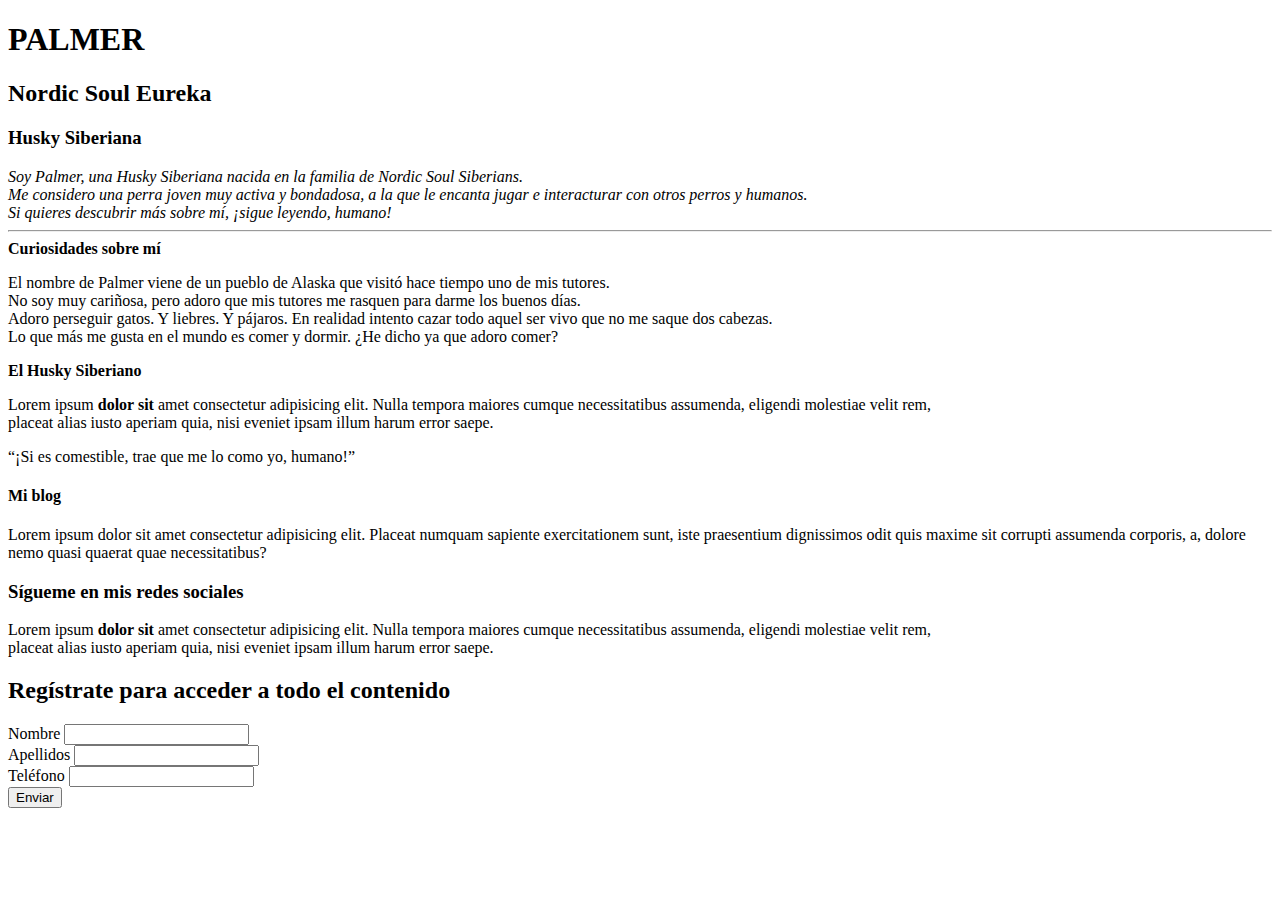
==== index.html @ ac7c8991 "Empiezo a estructurar el esqueleto del portfolio" ====
<!DOCTYPE html>
<html lang="en">
<head>
    <meta charset="UTF-8">
    <meta http-equiv="X-UA-Compatible" content="IE=edge">
    <meta name="viewport" content="width=device-width, initial-scale=1.0">
    <title>PALMER portfolio</title>
</head>
<body>
    <h1>PALMER</h1>
    <h2>Nordic Soul Eureka</h2>
    <h3>Husky Siberiana</h3>
    <i>
      Soy Palmer, una Husky Siberiana nacida en la familia de Nordic Soul Siberians.<br />
      Me considero una perra joven muy activa y bondadosa, a la que le encanta jugar e interacturar con otros perros y humanos.<br />
      Si quieres descubrir más sobre mí, ¡sigue leyendo, humano!
    </i>
    <hr />
    <b>Curiosidades sobre mí</b>
    <p>
        El nombre de Palmer viene de un pueblo de Alaska que visitó hace tiempo uno de mis tutores. <br />
        No soy muy cariñosa, pero adoro que mis tutores me rasquen para darme los buenos días. <br />
        Adoro perseguir gatos. Y liebres. Y pájaros. En realidad intento cazar todo aquel ser vivo que no me saque dos cabezas.<br />
        Lo que más me gusta en el mundo es comer y dormir. ¿He dicho ya que adoro comer?
    </p>
    <strong>El Husky Siberiano</strong>
    <p>
      Lorem ipsum <strong>dolor sit</strong> amet consectetur adipisicing elit.
      Nulla tempora maiores cumque necessitatibus assumenda, eligendi molestiae
      velit rem,<br />
      placeat alias iusto aperiam quia, nisi eveniet ipsam illum harum error
      saepe.
    </p>
    <q>¡Si es comestible, trae que me lo como yo, humano!</q>
    <div>
        <h4>Mi blog</h4>
      <p>
        Lorem ipsum dolor sit amet consectetur adipisicing elit. Placeat numquam
        sapiente exercitationem sunt, iste praesentium dignissimos odit quis
        maxime sit corrupti assumenda corporis, a, dolore nemo quasi quaerat
        quae necessitatibus?
      </p>
      <h3>Sígueme en mis redes sociales</h3>
      <p>Lorem ipsum <strong>dolor sit</strong> amet consectetur adipisicing elit.
        Nulla tempora maiores cumque necessitatibus assumenda, eligendi molestiae
        velit rem,<br />
        placeat alias iusto aperiam quia, nisi eveniet ipsam illum harum error
        saepe.</p>
      <h2>Regístrate para acceder a todo el contenido</h2>
        <form action="completed-register.html" method="post">
            <div>
                <label for="name">Nombre</label>
                <input id="name" name="name" type="text"></div>
            </div>
            <div>
                <label for="surname">Apellidos</label>
                <input id="surname" name="surname" type="text">
            </div>
            <div>
                <label for="telephone">Teléfono</label>
                <input id="telephone" name="telephone" type="tel">
            </div>
            <input type="submit" value="Enviar">
        </form>
</body>
</html>
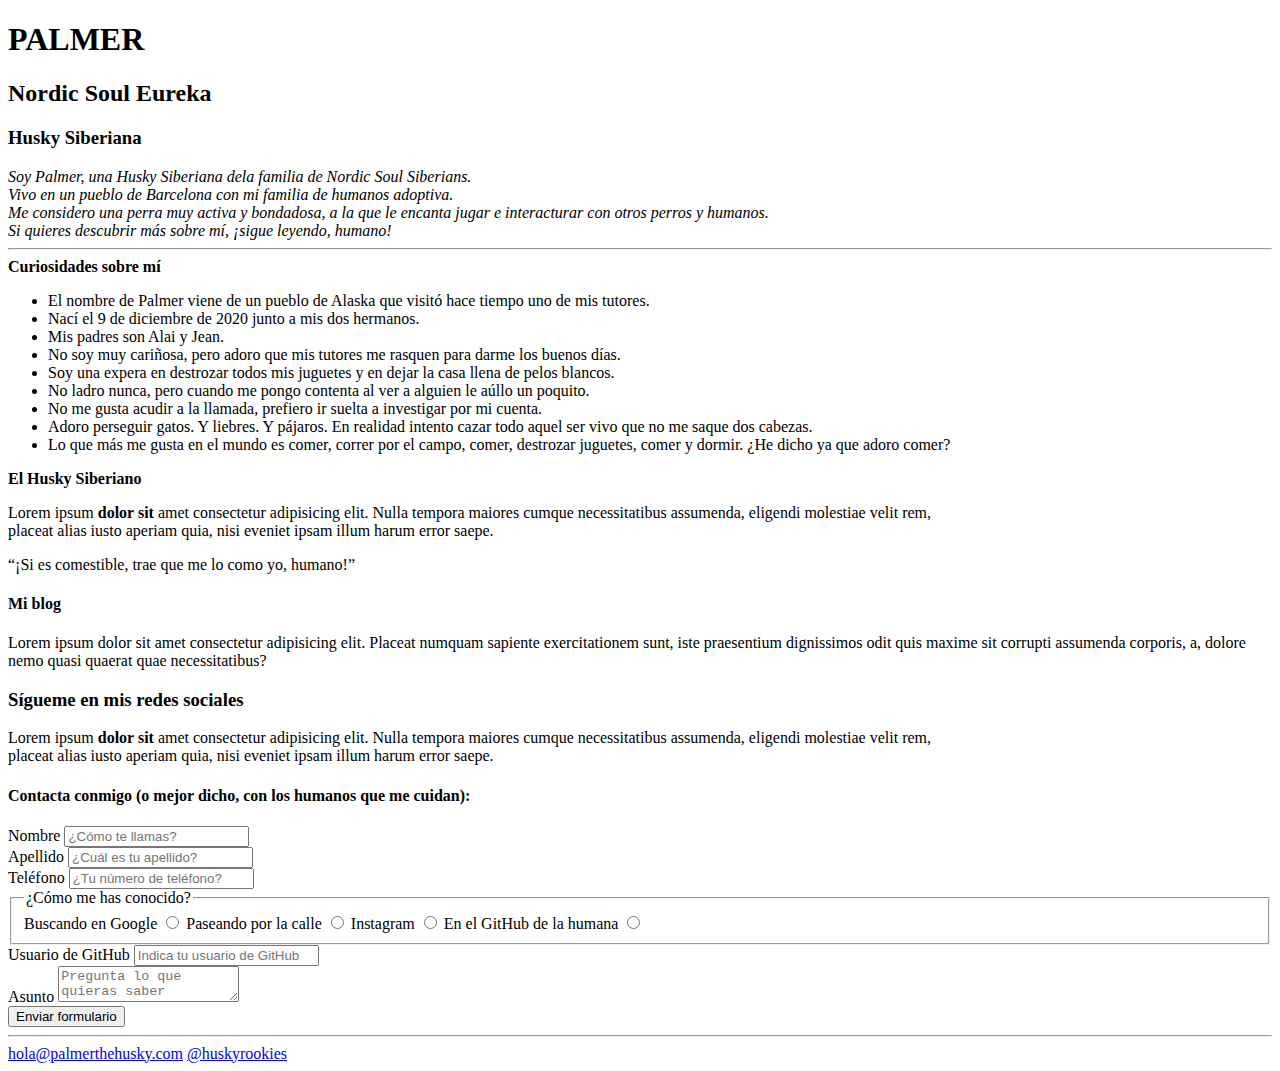
==== commit 74566e8f: "Primera versión del esqueleto del HTML" ====
--- a/index.html
+++ b/index.html
@@ -11,18 +11,24 @@
     <h2>Nordic Soul Eureka</h2>
     <h3>Husky Siberiana</h3>
     <i>
-      Soy Palmer, una Husky Siberiana nacida en la familia de Nordic Soul Siberians.<br />
-      Me considero una perra joven muy activa y bondadosa, a la que le encanta jugar e interacturar con otros perros y humanos.<br />
+      Soy Palmer, una Husky Siberiana dela familia de Nordic Soul Siberians.<br />
+      Vivo en un pueblo de Barcelona con mi familia de humanos adoptiva. <br />
+      Me considero una perra muy activa y bondadosa, a la que le encanta jugar e interacturar con otros perros y humanos.<br />
       Si quieres descubrir más sobre mí, ¡sigue leyendo, humano!
     </i>
     <hr />
     <b>Curiosidades sobre mí</b>
-    <p>
-        El nombre de Palmer viene de un pueblo de Alaska que visitó hace tiempo uno de mis tutores. <br />
-        No soy muy cariñosa, pero adoro que mis tutores me rasquen para darme los buenos días. <br />
-        Adoro perseguir gatos. Y liebres. Y pájaros. En realidad intento cazar todo aquel ser vivo que no me saque dos cabezas.<br />
-        Lo que más me gusta en el mundo es comer y dormir. ¿He dicho ya que adoro comer?
-    </p>
+    <ul>
+        <li>El nombre de Palmer viene de un pueblo de Alaska que visitó hace tiempo uno de mis tutores.</li>
+        <li>Nací el 9 de diciembre de 2020 junto a mis dos hermanos.</li>
+        <li>Mis padres son Alai y Jean.</li>
+        <li>No soy muy cariñosa, pero adoro que mis tutores me rasquen para darme los buenos días.</li>
+        <li>Soy una expera en destrozar todos mis juguetes y en dejar la casa llena de pelos blancos.</li>
+        <li>No ladro nunca, pero cuando me pongo contenta al ver a alguien le aúllo un poquito.</li>
+        <li>No me gusta acudir a la llamada, prefiero ir suelta a investigar por mi cuenta.</li>
+        <li>Adoro perseguir gatos. Y liebres. Y pájaros. En realidad intento cazar todo aquel ser vivo que no me saque dos cabezas.</li>
+        <li>Lo que más me gusta en el mundo es comer, correr por el campo, comer, destrozar juguetes, comer y dormir. ¿He dicho ya que adoro comer?</li>
+    </ul>   
     <strong>El Husky Siberiano</strong>
     <p>
       Lorem ipsum <strong>dolor sit</strong> amet consectetur adipisicing elit.
@@ -46,21 +52,49 @@
         velit rem,<br />
         placeat alias iusto aperiam quia, nisi eveniet ipsam illum harum error
         saepe.</p>
-      <h2>Regístrate para acceder a todo el contenido</h2>
+      <h4>Contacta conmigo (o mejor dicho, con los humanos que me cuidan):</h4>
         <form action="completed-register.html" method="post">
             <div>
                 <label for="name">Nombre</label>
-                <input id="name" name="name" type="text"></div>
+                <input required id="name" name="name" type="text" placeholder="¿Cómo te llamas?"></div>
             </div>
             <div>
-                <label for="surname">Apellidos</label>
-                <input id="surname" name="surname" type="text">
+                <label for="surname">Apellido</label>
+                <input required id="surname" name="surname" type="text" placeholder="¿Cuál es tu apellido?">
             </div>
             <div>
                 <label for="telephone">Teléfono</label>
-                <input id="telephone" name="telephone" type="tel">
+                <input required id="telephone" name="telephone" type="tel" pattern="[0-9]{9}" placeholder="¿Tu número de teléfono?">
             </div>
-            <input type="submit" value="Enviar">
+            <fieldset>
+                <legend>¿Cómo me has conocido?</legend>
+    
+                <label for="google">Buscando en Google</label>
+                <input required id="google" type="radio" name="findMe" value="google">
+    
+                <label for="paseo">Paseando por la calle</label>
+                <input required id="paseo" type="radio" name="findMe" value="paseo">
+    
+                <label for="IG">Instagram</label>
+                <input required id="IG" type="radio" name="findMe" value="IG"> 
+                
+                <label for="GitHub">En el GitHub de la humana</label>
+                <input required id="GitHub" type="radio" name="findMe" value="GitHub">
+            </fieldset>
+            <div>
+                <label for="GHUser">Usuario de GitHub</label>
+                <input id="GHUser" name="GHUser" type="text" pattern="^@[a-z0-9]+$" placeholder="Indica tu usuario de GitHub">
+            </div>
+            <div>
+                <label for="object">Asunto</label>
+                <textarea required maxlength="180" name="object" id="object" placeholder="Pregunta lo que quieras saber"></textarea>
+            </div>
+            <input type="submit" value="Enviar formulario">
         </form>
+    <hr />
+    <footer>
+        <a href="mailto:hola@palmerthehusky.com">hola@palmerthehusky.com</a>
+        <a href="Instagram">@huskyrookies</a>
+    </footer>
 </body>
 </html>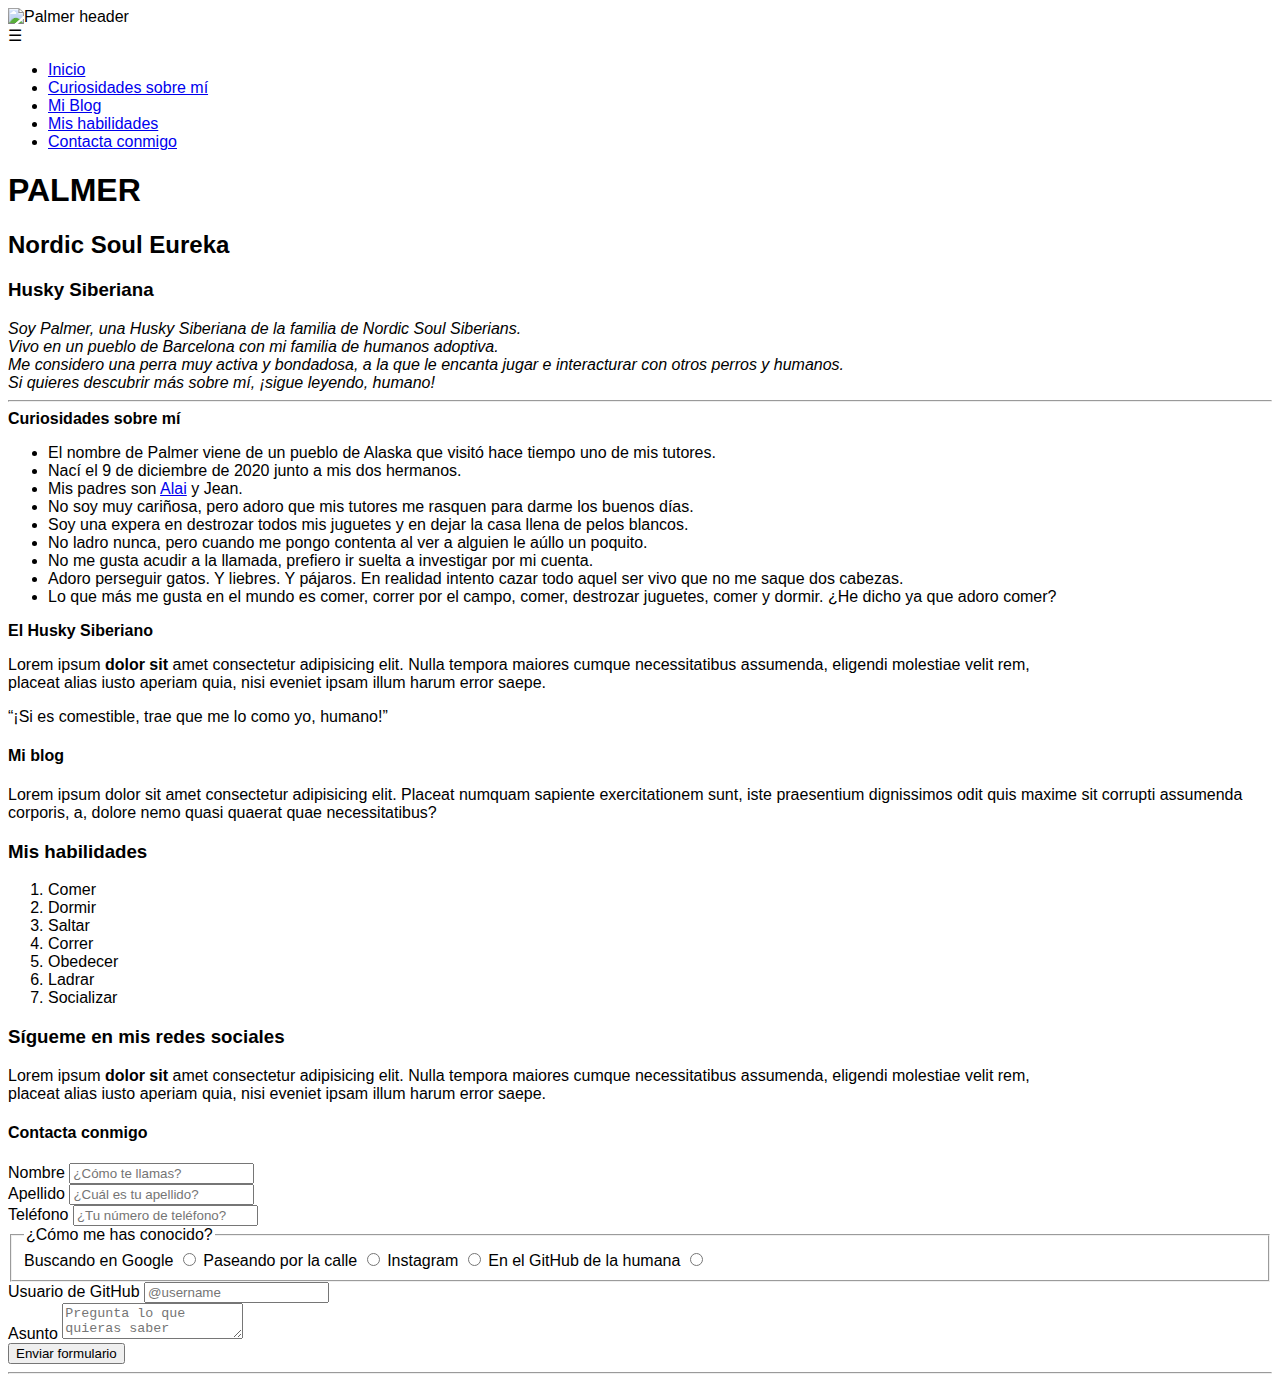
==== commit 1e5701eb: "avanzo en la página de estilos CSS y modifico HTML" ====
--- a/index.html
+++ b/index.html
@@ -1,17 +1,39 @@
 <!DOCTYPE html>
-<html lang="en">
+<html lang="es">
 <head>
     <meta charset="UTF-8">
     <meta http-equiv="X-UA-Compatible" content="IE=edge">
     <meta name="viewport" content="width=device-width, initial-scale=1.0">
-    <title>PALMER portfolio</title>
+    <title>PALMER portfolio 🐺</title>
+    <link rel="stylesheet" href="style.css">
 </head>
 <body>
+    <header>
+        <div id="top-header"> 
+            <img
+            src="multimedia/palmer_primer_plano.jpeg"
+            width="150px"
+            title="Palmer header"
+            alt="Palmer header" 
+            />
+        </div> 
+    </header>
+    <nav>
+      <span class="menu-button">☰</span>
+        <ul>
+            <li class="active"><a href="#">Inicio</a></li>
+            <li><a href="#">Curiosidades sobre mí</a></li>
+            <li><a href="#">Mi Blog</a></li>
+            <li><a href="#">Mis habilidades</a></li>
+            <li><a href="#">Contacta conmigo</a></li>
+        </ul>
+    </nav>
+    
     <h1>PALMER</h1>
     <h2>Nordic Soul Eureka</h2>
     <h3>Husky Siberiana</h3>
     <i>
-      Soy Palmer, una Husky Siberiana dela familia de Nordic Soul Siberians.<br />
+      Soy Palmer, una Husky Siberiana de la familia de Nordic Soul Siberians.<br />
       Vivo en un pueblo de Barcelona con mi familia de humanos adoptiva. <br />
       Me considero una perra muy activa y bondadosa, a la que le encanta jugar e interacturar con otros perros y humanos.<br />
       Si quieres descubrir más sobre mí, ¡sigue leyendo, humano!
@@ -21,7 +43,7 @@
     <ul>
         <li>El nombre de Palmer viene de un pueblo de Alaska que visitó hace tiempo uno de mis tutores.</li>
         <li>Nací el 9 de diciembre de 2020 junto a mis dos hermanos.</li>
-        <li>Mis padres son Alai y Jean.</li>
+        <li>Mis padres son <a href="https://www.nordicsoulsiberians.com/machos" target="_blank">Alai</a> y Jean.</li>
         <li>No soy muy cariñosa, pero adoro que mis tutores me rasquen para darme los buenos días.</li>
         <li>Soy una expera en destrozar todos mis juguetes y en dejar la casa llena de pelos blancos.</li>
         <li>No ladro nunca, pero cuando me pongo contenta al ver a alguien le aúllo un poquito.</li>
@@ -46,14 +68,28 @@
         maxime sit corrupti assumenda corporis, a, dolore nemo quasi quaerat
         quae necessitatibus?
       </p>
+    </div>
+    <div>
+        <h3>Mis habilidades</h3>
+        <ol>
+            <li>Comer</li>
+            <li>Dormir</li>
+            <li>Saltar</li>
+            <li>Correr</li>
+            <li>Obedecer</li>
+            <li>Ladrar</li>
+            <li>Socializar</li>
+        </ol>
+    </div>
+        
       <h3>Sígueme en mis redes sociales</h3>
       <p>Lorem ipsum <strong>dolor sit</strong> amet consectetur adipisicing elit.
         Nulla tempora maiores cumque necessitatibus assumenda, eligendi molestiae
         velit rem,<br />
         placeat alias iusto aperiam quia, nisi eveniet ipsam illum harum error
         saepe.</p>
-      <h4>Contacta conmigo (o mejor dicho, con los humanos que me cuidan):</h4>
-        <form action="completed-register.html" method="post">
+      <h4>Contacta conmigo</h4>
+        <form action="#" method="post">
             <div>
                 <label for="name">Nombre</label>
                 <input required id="name" name="name" type="text" placeholder="¿Cómo te llamas?"></div>
@@ -83,7 +119,7 @@
             </fieldset>
             <div>
                 <label for="GHUser">Usuario de GitHub</label>
-                <input id="GHUser" name="GHUser" type="text" pattern="^@[a-z0-9]+$" placeholder="Indica tu usuario de GitHub">
+                <input id="GHUser" name="GHUser" type="text" pattern="^@[a-z0-9]+$" placeholder="@username">
             </div>
             <div>
                 <label for="object">Asunto</label>
@@ -92,9 +128,9 @@
             <input type="submit" value="Enviar formulario">
         </form>
     <hr />
-    <footer>
-        <a href="mailto:hola@palmerthehusky.com">hola@palmerthehusky.com</a>
-        <a href="Instagram">@huskyrookies</a>
-    </footer>
+    
+    
+
+      
 </body>
 </html>--- a/style.css
+++ b/style.css
@@ -0,0 +1,29 @@
+
+:root {
+    --primary-color: #b684f8;
+    --main-cursive: italic; 
+    --secondary-color: #FFF;
+    --font-size : 12pt;
+    --font-family : sans-serif;
+    --font-weight : normal;
+}
+
+body {
+  font-family: sans-serif;
+}
+
+@media screen and (min-width: 576px) {
+  .navbar .menu {
+    display: flex;
+  }
+}
+
+@media screen and (min-width: 992px) {
+  .navbar .menu .link:hover {
+    color: rgba(174, 0, 255, 0.808);
+  }
+}
+
+
+  
+  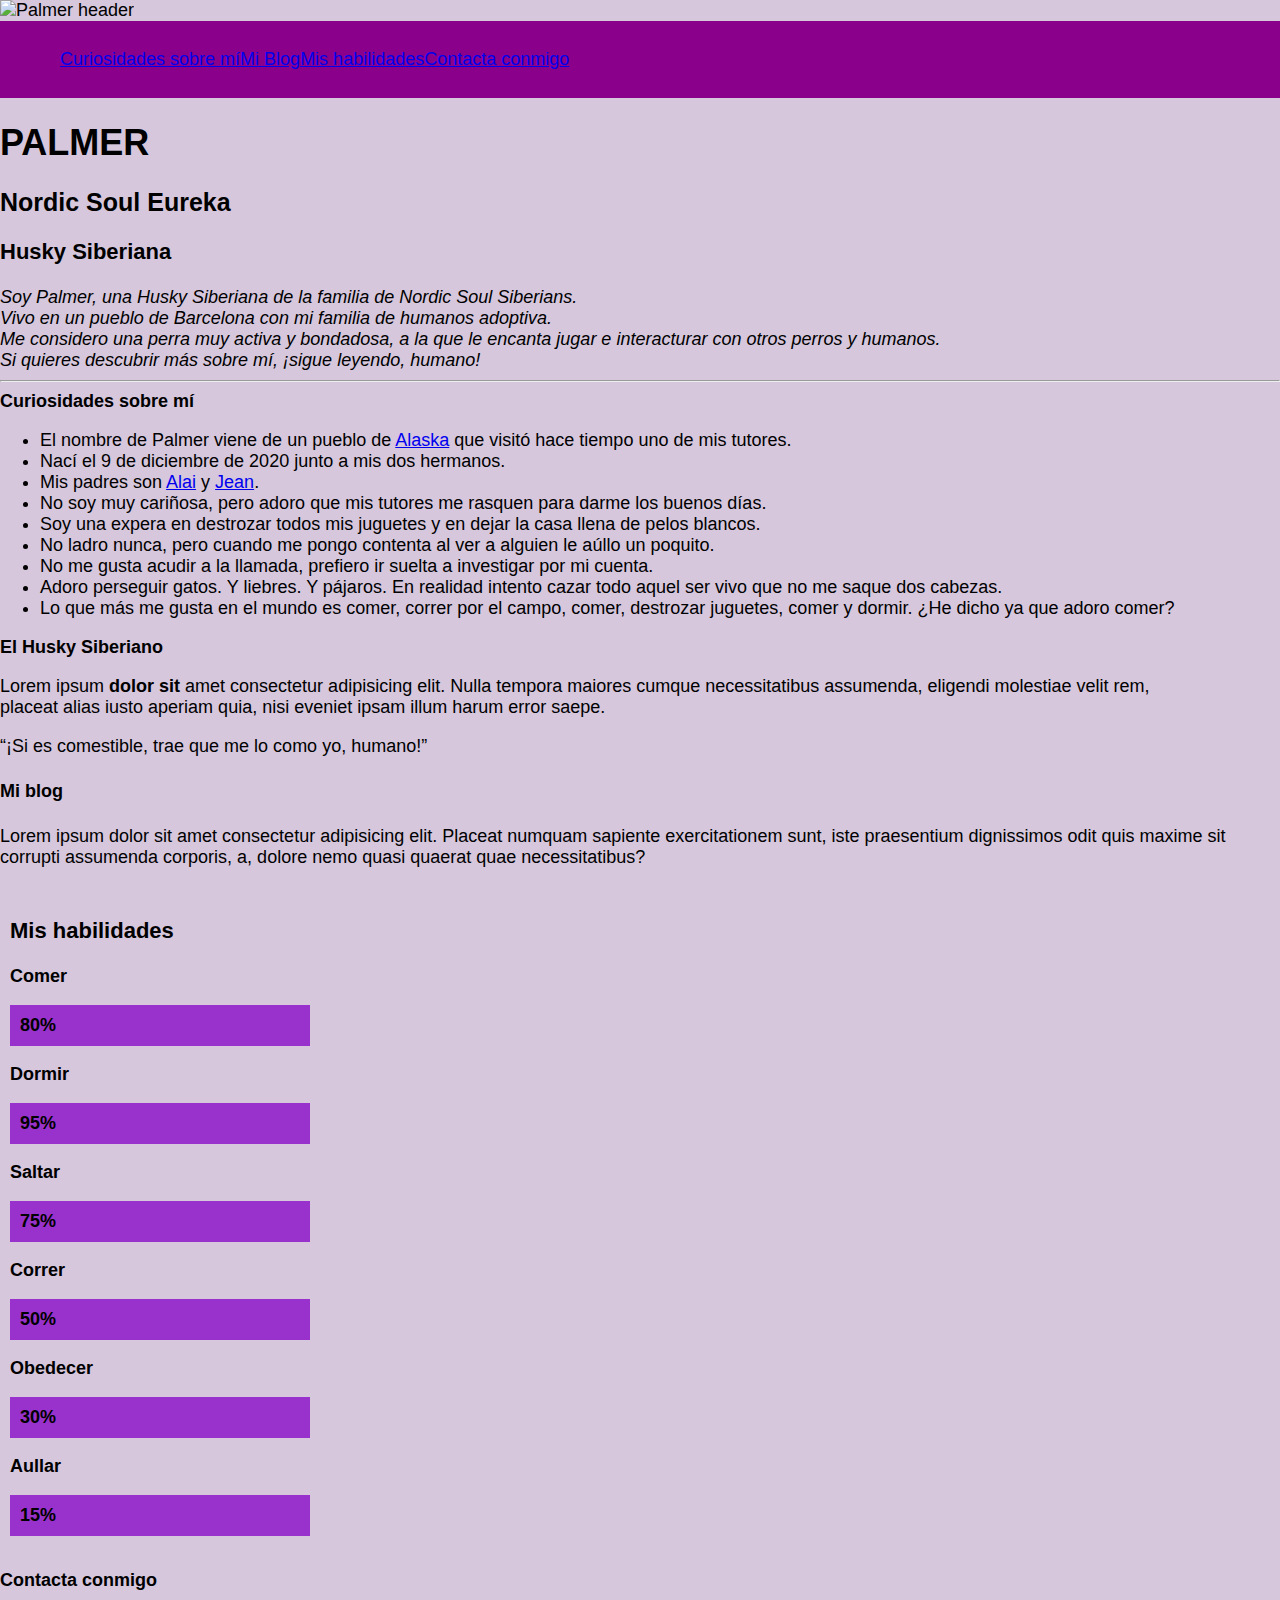
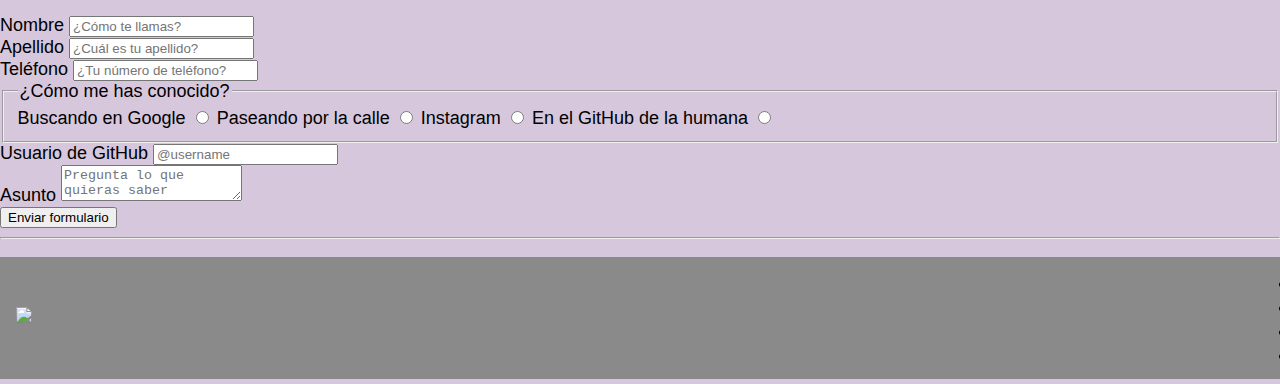
==== commit 0fede488: "Finalizo primera versión para proceder a la entrega del proyecto" ====
--- a/index.html
+++ b/index.html
@@ -9,23 +9,24 @@
 </head>
 <body>
     <header>
-        <div id="top-header"> 
+        <div class="top-header"> 
+          <div class="palmer-logo">
             <img
             src="multimedia/palmer_primer_plano.jpeg"
-            width="150px"
+            width="120px"
             title="Palmer header"
             alt="Palmer header" 
             />
+          </div>
+          
         </div> 
     </header>
-    <nav>
-      <span class="menu-button">☰</span>
-        <ul>
-            <li class="active"><a href="#">Inicio</a></li>
-            <li><a href="#">Curiosidades sobre mí</a></li>
-            <li><a href="#">Mi Blog</a></li>
-            <li><a href="#">Mis habilidades</a></li>
-            <li><a href="#">Contacta conmigo</a></li>
+    <nav class="navbar">
+        <ul class="menu">
+            <a class="nav-link" id="nav-link-about-me" href="about-me">Curiosidades sobre mí</a>
+            <a class="nav-link" id="nav-link-blog" href="blog">Mi Blog</a>
+            <a class="nav-link" id="nav-link-skills" href="skills">Mis habilidades</a>
+            <a class="nav-link" id="nav-link-contact" href="contact">Contacta conmigo</a>
         </ul>
     </nav>
     
@@ -41,9 +42,9 @@
     <hr />
     <b>Curiosidades sobre mí</b>
     <ul>
-        <li>El nombre de Palmer viene de un pueblo de Alaska que visitó hace tiempo uno de mis tutores.</li>
+        <li>El nombre de Palmer viene de un pueblo de <a href="https://goo.gl/maps/QnM4h45HQPcnsBBdA">Alaska</a> que visitó hace tiempo uno de mis tutores.</li>
         <li>Nací el 9 de diciembre de 2020 junto a mis dos hermanos.</li>
-        <li>Mis padres son <a href="https://www.nordicsoulsiberians.com/machos" target="_blank">Alai</a> y Jean.</li>
+        <li>Mis padres son <a href="https://static.wixstatic.com/media/5fdcbb_13791d75dda34f558d5496579f838022~mv2_d_1881_1476_s_2.jpg/v1/fill/w_763,h_599,al_c,q_85,usm_0.66_1.00_0.01,enc_auto/5fdcbb_13791d75dda34f558d5496579f838022~mv2_d_1881_1476_s_2.jpg" target="_blank">Alai</a> y <a href="https://static.wixstatic.com/media/5fdcbb_a6bb1e57d8e845b2bd1516513ba68235~mv2.jpg/v1/fill/w_852,h_552,al_c,q_85,usm_0.66_1.00_0.01,enc_auto/5fdcbb_a6bb1e57d8e845b2bd1516513ba68235~mv2.jpg"target="_blank">Jean</a>.</li>
         <li>No soy muy cariñosa, pero adoro que mis tutores me rasquen para darme los buenos días.</li>
         <li>Soy una expera en destrozar todos mis juguetes y en dejar la casa llena de pelos blancos.</li>
         <li>No ladro nunca, pero cuando me pongo contenta al ver a alguien le aúllo un poquito.</li>
@@ -69,25 +70,36 @@
         quae necessitatibus?
       </p>
     </div>
-    <div>
+    <div class="skills">
         <h3>Mis habilidades</h3>
-        <ol>
-            <li>Comer</li>
-            <li>Dormir</li>
-            <li>Saltar</li>
-            <li>Correr</li>
-            <li>Obedecer</li>
-            <li>Ladrar</li>
-            <li>Socializar</li>
-        </ol>
+          <p>Comer</p>
+          <div class="container">
+            <div class="skills eating">80%</div>
+          </div>
+          <p>Dormir</p>
+          <div class="container">
+            <div class="skills sleeping">95%</div>
+          </div>
+          <p>Saltar</p>
+          <div class="container">
+            <div class="skills jumping">75%</div>
+          </div>
+          <p>Correr</p>
+          <div class="container">
+            <div class="skills running">50%</div>
+          </div>
+          <p>Obedecer</p>
+          <div class="container">
+            <div class="skills obeying">30%</div>
+          </div>
+          <p>Aullar</p>
+          <div class="container">
+            <div class="skills howling">15%</div>
+          </div>
+
     </div>
         
-      <h3>Sígueme en mis redes sociales</h3>
-      <p>Lorem ipsum <strong>dolor sit</strong> amet consectetur adipisicing elit.
-        Nulla tempora maiores cumque necessitatibus assumenda, eligendi molestiae
-        velit rem,<br />
-        placeat alias iusto aperiam quia, nisi eveniet ipsam illum harum error
-        saepe.</p>
+      
       <h4>Contacta conmigo</h4>
         <form action="#" method="post">
             <div>
@@ -129,6 +141,20 @@
         </form>
     <hr />
     
+    <footer class="social-footer">
+      <div class="social-footer-left">
+        <a href="#"><img class="logo" src="https://placehold.it/150x30"></a>
+      </div>
+      <div class="social-footer-icons">
+        <ul class="menu simple">
+          <li><a href="https://www.facebook.com/"><i class="fa fa-facebook" aria-hidden="true"></i></a></li>
+          <li><a href="https://www.instagram.com/?hl=en"><i class="fa fa-instagram" aria-hidden="true"></i></a></li>
+          <li><a href="https://www.pinterest.com/"><i class="fa fa-pinterest-p" aria-hidden="true"></i></a></li>
+          <li><a href="https://twitter.com/?lang=en"><i class="fa fa-twitter" aria-hidden="true"></i></a></li>
+        </ul>
+      </div>
+    </footer>
+    
     
 
       
--- a/style.css
+++ b/style.css
@@ -1,16 +1,162 @@
 
-:root {
-    --primary-color: #b684f8;
-    --main-cursive: italic; 
-    --secondary-color: #FFF;
-    --font-size : 12pt;
-    --font-family : sans-serif;
-    --font-weight : normal;
+/* General Settings*/
+header{
+
+
+  background-color: transparent;
 }
 
+
 body {
-  font-family: sans-serif;
+  font-family:Arial, Helvetica, sans-serif;
+  font-weight: normal;
+  font-size: 18px;
+  color: black;
+  margin: 0 0 0 0;
+  background-color:rgba(204, 186, 212, 0.808);
 }
+
+
+footer {
+  background-color: rgb(145, 8, 187);
+  height: 5em;
+  width:100%;
+  margin-top: 1em;
+  margin-bottom: 0;
+}
+
+h2 {
+  font-size: 25px;
+}
+
+h3 {
+  font-size: 22px;
+}
+
+.navbar {
+  padding: 10px 20px;
+  background-color: darkmagenta;
+  color:rgba(204, 186, 212, 0.808);
+  display: flex;
+  justify-content: space-between;
+  align-items: center;
+  }
+
+.navbar .menu {
+    display: none;
+}
+
+nav.navbar .link {
+  margin-left: 10px;
+}
+
+
+.skills {
+  width: 300px;
+  padding: 10px;
+  text-align: left;
+  color: black;
+  font-weight: bold
+}
+
+.skills .container{
+  width: 100;
+  background-color: #ddd;
+  display: flex;
+  justify-content: start;
+}
+
+.eating {
+  background-color: darkorchid;
+  animation: filleating 2s forwards;
+}
+
+.sleeping {
+  background-color: darkorchid;
+  animation: fillsleeping 2s forwards;
+}
+
+.jumping {
+  background-color: darkorchid;
+  animation: filljumping 2s forwards;
+}
+
+.running {
+  background-color: darkorchid;
+  animation: fillrunning 2s forwards;
+}
+
+.obeying {
+  background-color: darkorchid;
+  animation: fillobeying 2s forwards;
+}
+
+.howling {
+  background-color: darkorchid;
+  animation: fillhowling 2s forwards;
+}
+
+@keyframes filleating {
+  0%{width: 0;}
+  100%{width: 80%;}
+}
+
+@keyframes fillsleeping {
+  0%{width: 0;}
+  100%{width: 95%;}
+}
+
+@keyframes filljumping {
+  0%{width: 0;}
+  100%{width: 75%;}
+}
+
+@keyframes fillrunning{
+  0%{width: 0;}
+  100%{width: 50%;}
+}
+
+@keyframes fillobeying {
+  0%{width: 0;}
+  100%{width: 30%;}
+}
+
+@keyframes fillhowling {
+  0%{width: 0;}
+  100%{width: 15%;}
+}
+
+
+.social-footer {
+  padding: 1rem;
+  background: #8a8a8a;
+  display: -webkit-flex;
+  display: -ms-flexbox;
+  display: flex;
+  -webkit-align-items: center;
+      -ms-flex-align: center;
+          align-items: center;
+  -webkit-justify-content: space-between;
+      -ms-flex-pack: justify;
+          justify-content: space-between;
+}
+
+.social-footer .social-footer-icons li:last-of-type {
+  margin-right: 0;
+}
+
+.social-footer .social-footer-icons .fa {
+  font-size: 1.3rem;
+  color: #fefefe;
+}
+
+.social-footer .social-footer-icons .fa:hover {
+  color: #742166;
+  transition: color 0.3s ease-in;
+}
+
+
+
 
 @media screen and (min-width: 576px) {
   .navbar .menu {
@@ -24,6 +170,8 @@
   }
 }
 
+@media (min-width: 576px) {}
+
 
   
   